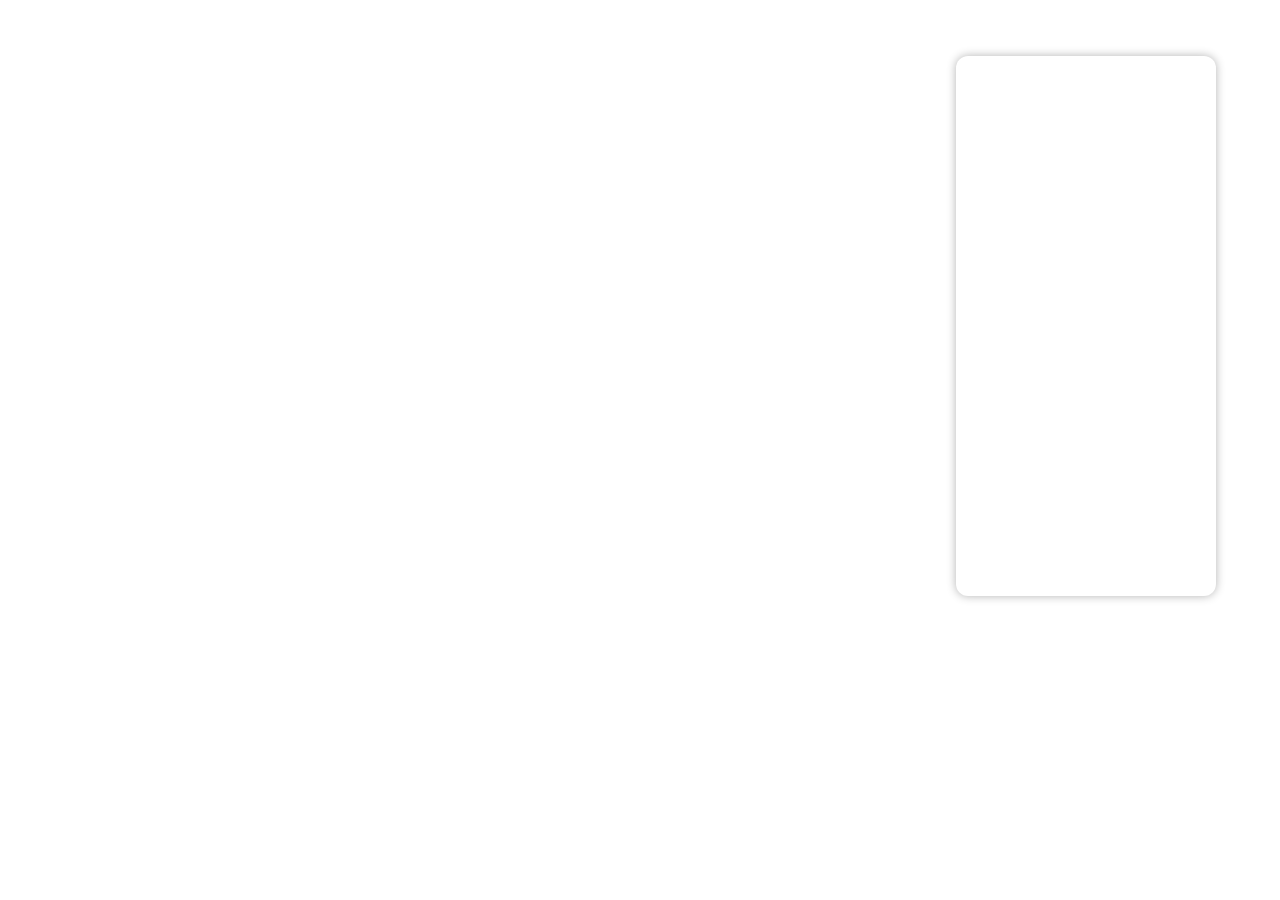
==== test.html @ b95b2d29 "ddd" ====
<!DOCTYPE HTML>
<html>
 <head>
  <meta http-equiv="Content-Type" content="text/html; charset=utf-8">
  <title></title>
  <style>
   .smartphone {
       box-shadow: 0 0 10px rgba(0,0,0,0.3);
       border-radius: 12px;
       border: none;
      box-sizing: border-box;
       position: absolute;
       right: 64px;
       top: 56px;
     }
  </style>
 </head>
<body>
    <iframe class="smartphone" src="https://www.svyaznoy.ru/" width="260" height="540" align="left">
    </iframe>
</body>
</html>
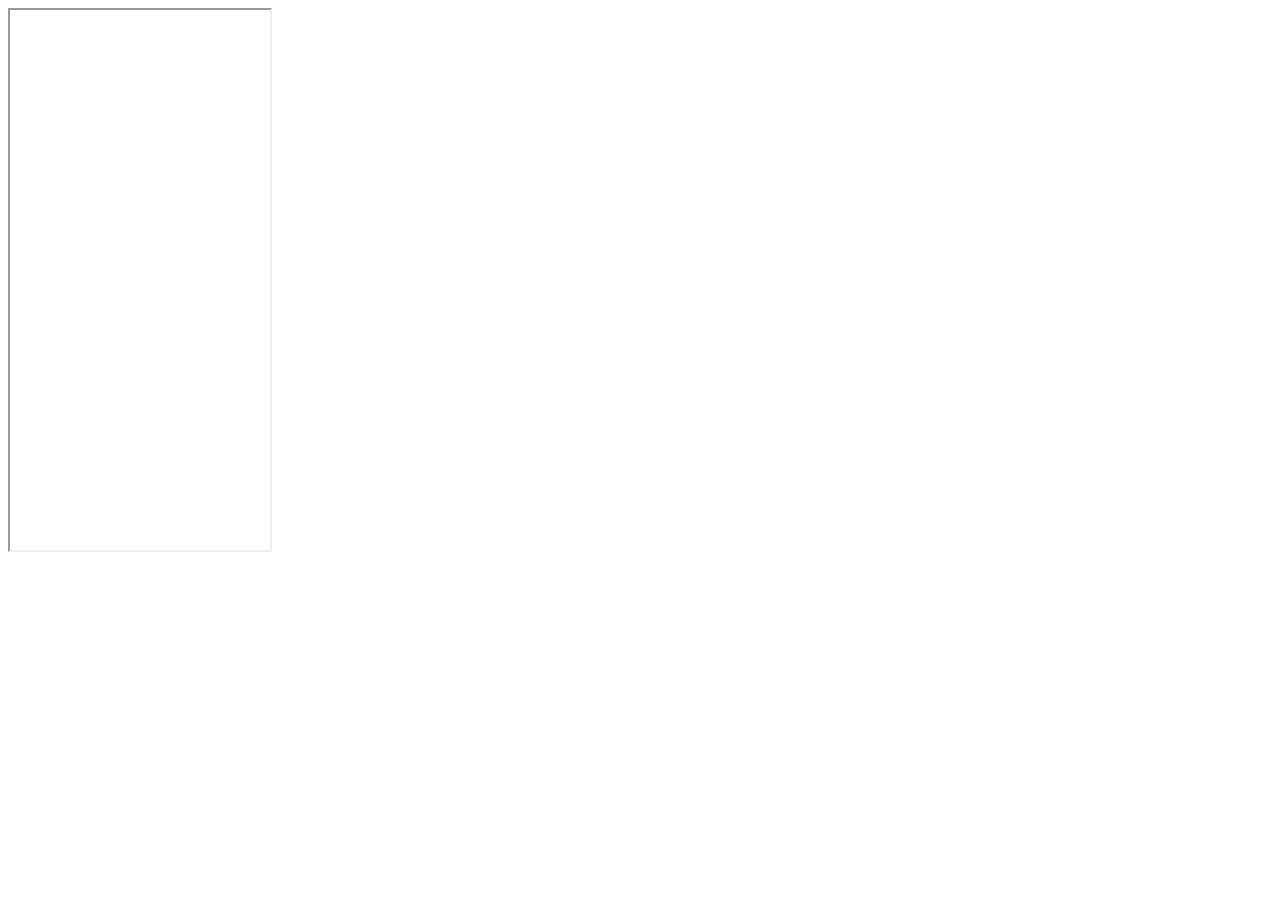
==== commit 2797410c: "df" ====
--- a/test.html
+++ b/test.html
@@ -4,7 +4,8 @@
   <meta http-equiv="Content-Type" content="text/html; charset=utf-8">
   <title></title>
   <style>
-   .smartphone {
+   @media only screen and (max-width: 600px)  {
+    .smartphone {
        box-shadow: 0 0 10px rgba(0,0,0,0.3);
        border-radius: 12px;
        border: none;
@@ -13,6 +14,8 @@
        right: 64px;
        top: 56px;
      }
+   }
+   
   </style>
  </head>
 <body>
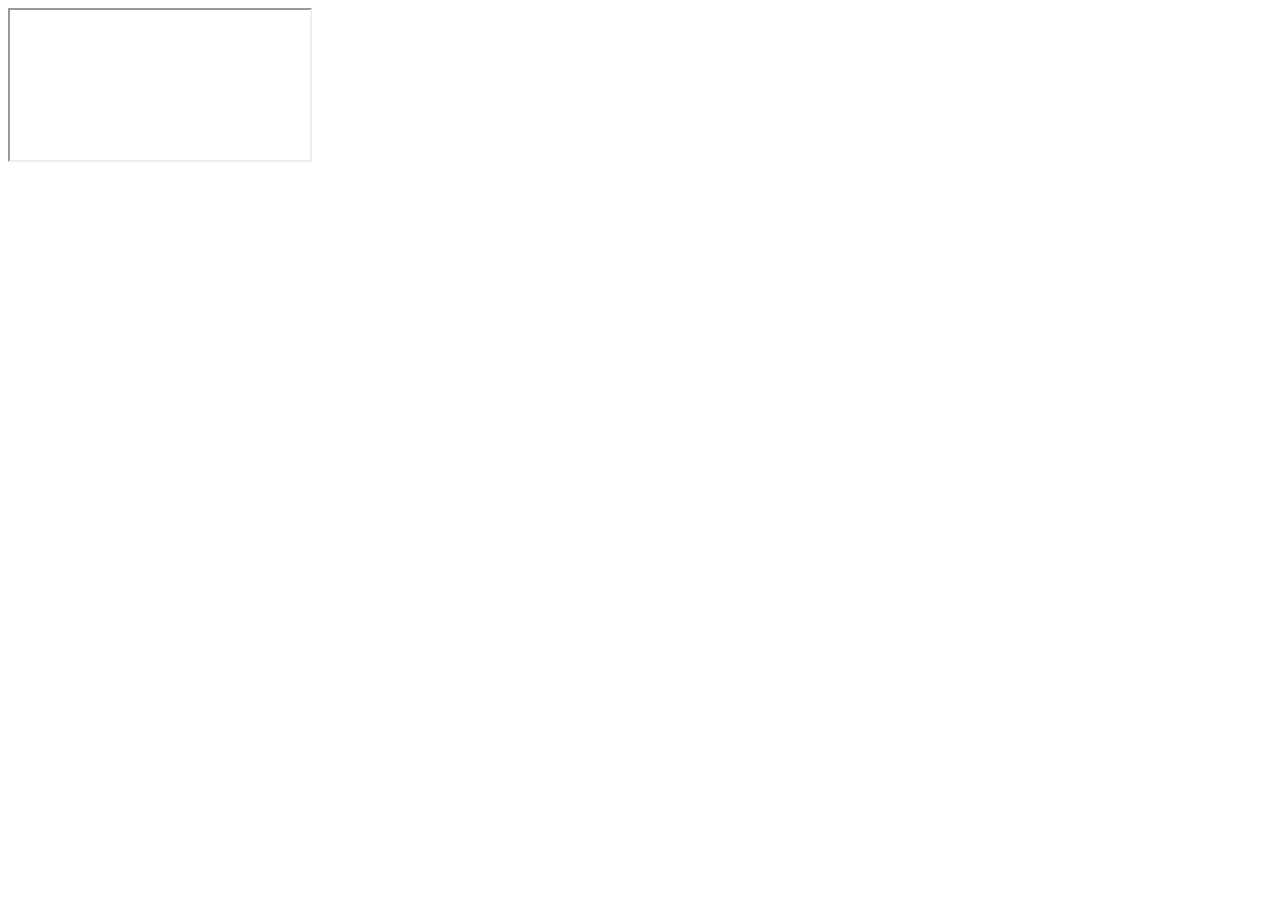
==== commit 7be4db52: "s" ====
--- a/test.html
+++ b/test.html
@@ -4,7 +4,7 @@
   <meta http-equiv="Content-Type" content="text/html; charset=utf-8">
   <title></title>
   <style>
-   @media only screen and (max-width: 600px)  {
+   @media only screen and (max-width: 900px)  {
     .smartphone {
        box-shadow: 0 0 10px rgba(0,0,0,0.3);
        border-radius: 12px;
@@ -13,13 +13,15 @@
        position: absolute;
        right: 64px;
        top: 56px;
+     width: 260px;
+     height: 80%;
      }
    }
    
   </style>
  </head>
 <body>
-    <iframe class="smartphone" src="https://www.svyaznoy.ru/" width="260" height="540" align="left">
+    <iframe class="smartphone" src="https://www.svyaznoy.ru/">
     </iframe>
 </body>
 </html>
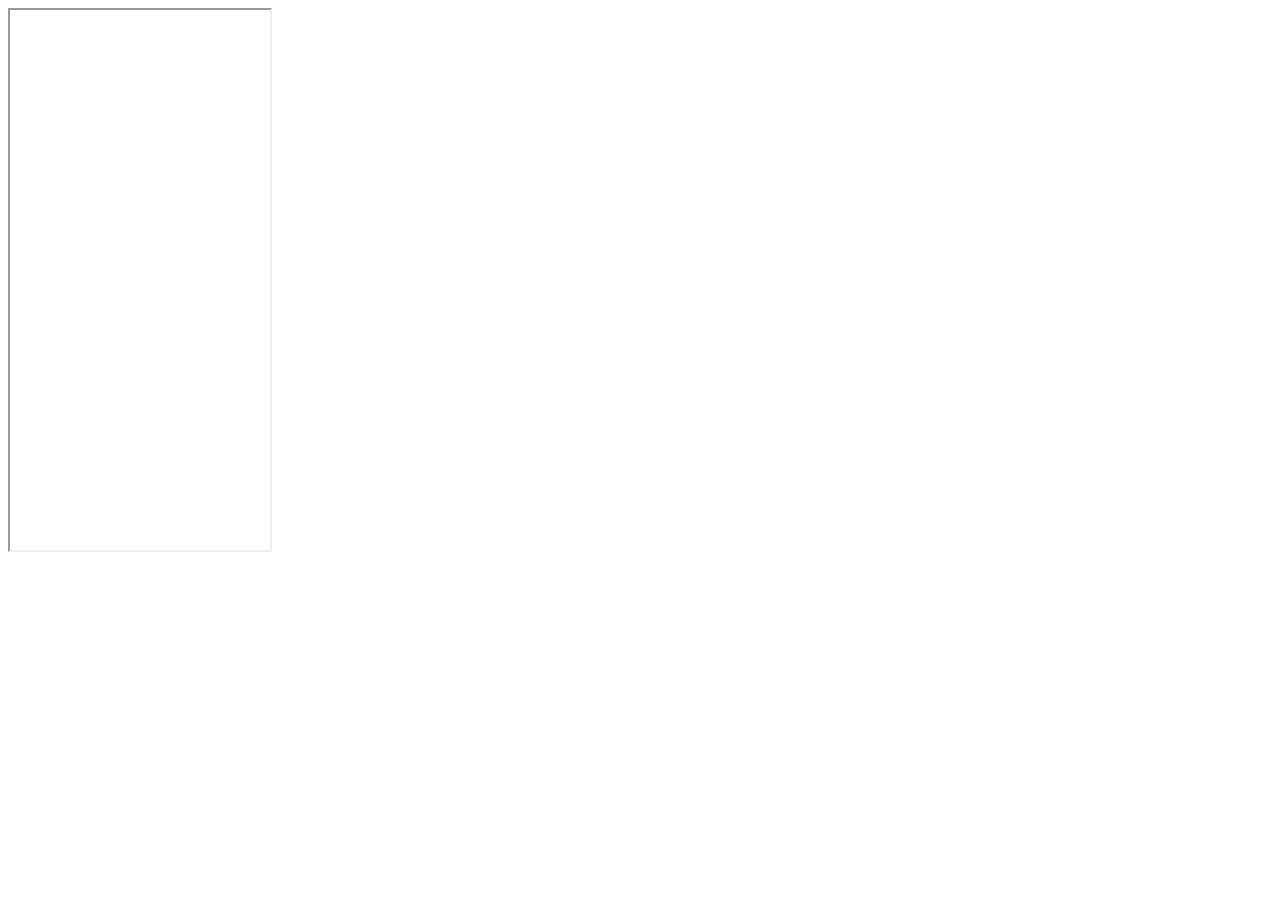
==== commit 79436763: "f" ====
--- a/test.html
+++ b/test.html
@@ -11,17 +11,15 @@
        border: none;
       box-sizing: border-box;
        position: absolute;
-       right: 64px;
-       top: 56px;
-     width: 260px;
-     height: 80%;
+       right: 24px;
+       top: 24px;
      }
    }
    
   </style>
  </head>
 <body>
-    <iframe class="smartphone" src="https://www.svyaznoy.ru/">
+    <iframe class="smartphone" src="https://www.svyaznoy.ru/" width="260" height="540">
     </iframe>
 </body>
 </html>
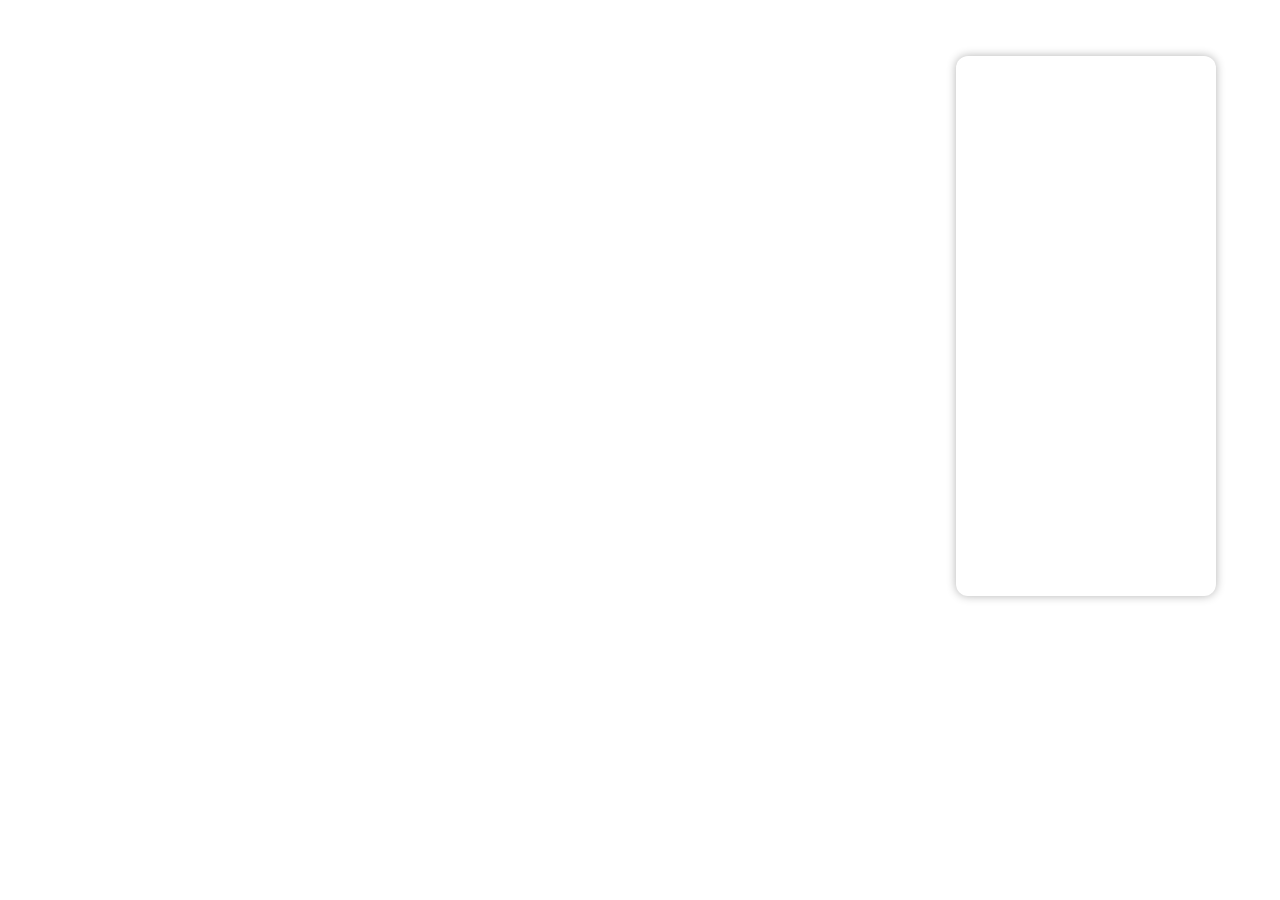
==== commit dbc251a7: "ww" ====
--- a/test.html
+++ b/test.html
@@ -4,22 +4,21 @@
   <meta http-equiv="Content-Type" content="text/html; charset=utf-8">
   <title></title>
   <style>
-   @media only screen and (max-width: 900px)  {
     .smartphone {
-       box-shadow: 0 0 10px rgba(0,0,0,0.3);
-       border-radius: 12px;
-       border: none;
-      box-sizing: border-box;
-       position: absolute;
-       right: 24px;
-       top: 24px;
-     }
-   }
+        background: white;
+        box-shadow: 0 0 10px rgba(0,0,0,0.3);
+        border-radius: 12px;
+        border: none;
+       box-sizing: border-box;
+        position: absolute;
+        right: 64px;
+        top: 56px;
+    }
    
   </style>
  </head>
 <body>
-    <iframe class="smartphone" src="https://www.svyaznoy.ru/" width="260" height="540">
+    <iframe class="smartphone" src="https://www.svyaznoy.ru/" width="260" height="540" align="left">
     </iframe>
 </body>
 </html>
